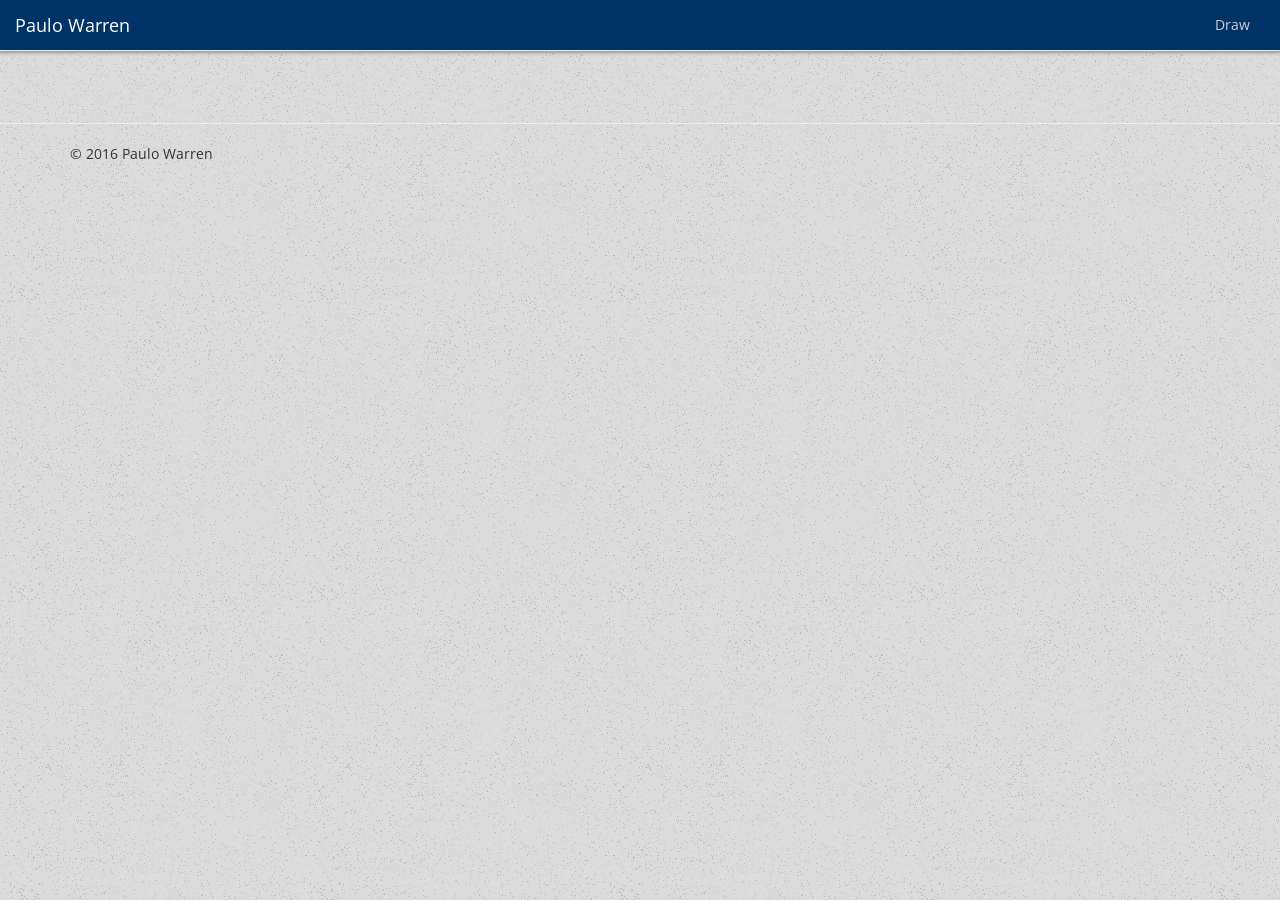
==== index.html @ 4a7e5107 "added everything" ====
<!doctype html>
<html lang="en">
<head>
    <meta charset="utf-8">
    <title>Paulo Warren</title>
    <meta name="description" content="Paulo Warren's submission">
    <meta name="author" content="Paulo Warren">
    <base href="/">

    <link rel="stylesheet" href="/static/css/bootstrap.min.css">
    <link rel="stylesheet" href="/static/css/style.css">
    <link href='https://fonts.googleapis.com/css?family=Open+Sans|Libre+Baskerville|Lora' rel='stylesheet' type='text/css'>
    <!--[if lt IE 9]>
    <script src="http://html5shiv.googlecode.com/svn/trunk/html5.js"></script>
    <![endif]-->
</head>
<body ng-app="pauloApp">
    <div class="container">

        <nav id="topnav" class="navbar navbar-default navbar-fixed-top">
            <div class="container-fluid">
                <div class="navbar-header">
                    <a class="navbar-brand title" style="color: white;" href="/">Paulo Warren</a>
                </div>
                <ul class="nav navbar-nav pull-right">
                <li><a class="nav-title title" href="/draw">Draw</a></li>
                </ul>
            </div>
        </nav>
        <div class="container-fluid">
            <div class="row-fluid">
                <div class="col-md-10 col-md-offset-1">
                    <div ng-view></div>
                </div>
            </div>
        </div>
    </div>

    <hr>
    <div class="container">
        <p class="title">© 2016 Paulo Warren</p>
    </div>
    <script src="/static/js/paper-full.js"></script>
    <script src="/node_modules/angular/angular.js"></script>
    <script src="/static/js/angular-route.js"></script>
    <script src="/angular/controllers/MainCtrl.js"></script>
    <script src="/angular/controllers/DrawCtrl.js"></script>
    <script src="/angular/routes.js"></script>
    <script src="/angular/app.js"></script>
    <script src="/static/js/jquery-1.12.0.min.js"></script>
    <script src="/static/js/bootstrap.min.js"></script>
</body>
</html>
---- static/css/style.css ----
body{
	padding-top: 8%;
	font-family: 'Lora', serif;
	background: url('../img/old_moon.png');
}

#topnav{
	background: #003366;
	-webkit-box-shadow: 0 0 3px 2px #999;
}

.blue{
	background: #003366;	
	color: #C7C1C1;
}
.blue-border{
	border-color: #003366;
}

.panel-default > .panel-heading{

	background-color: #003366;	
	color: white;
}

.jumbotron{
	padding-bottom: 2%;
}
.nav-title{
	color: white;
	padding-left: 41.5%;
}
.writing{
	font-size: large;
}

.title{
	font-family: 'Open Sans', serif;
}
.nav-title{
	color: #CFCED8 !important;
}
.nav-title:hover{
	color: white !important;
}
.link{
	font-size: x-large;
}
.droid{
	font-family: 'Droid Serif', serif;
}
.center{
	text-align: center;
}
.justified{
	padding-right: 6%;
	text-align: justify;
}

.thumbnail.right-caption{
	float: left;
}
.thumbnail.right-caption > img{
	float: left;
}

.btn-default:hover{
	background-color: #003366;
	color:white;
}
.reset-button{
	position: absolute;
	left: 78%;
}
.warning{
	position: absolute;
	left: 38%;
	top: 45%;
}
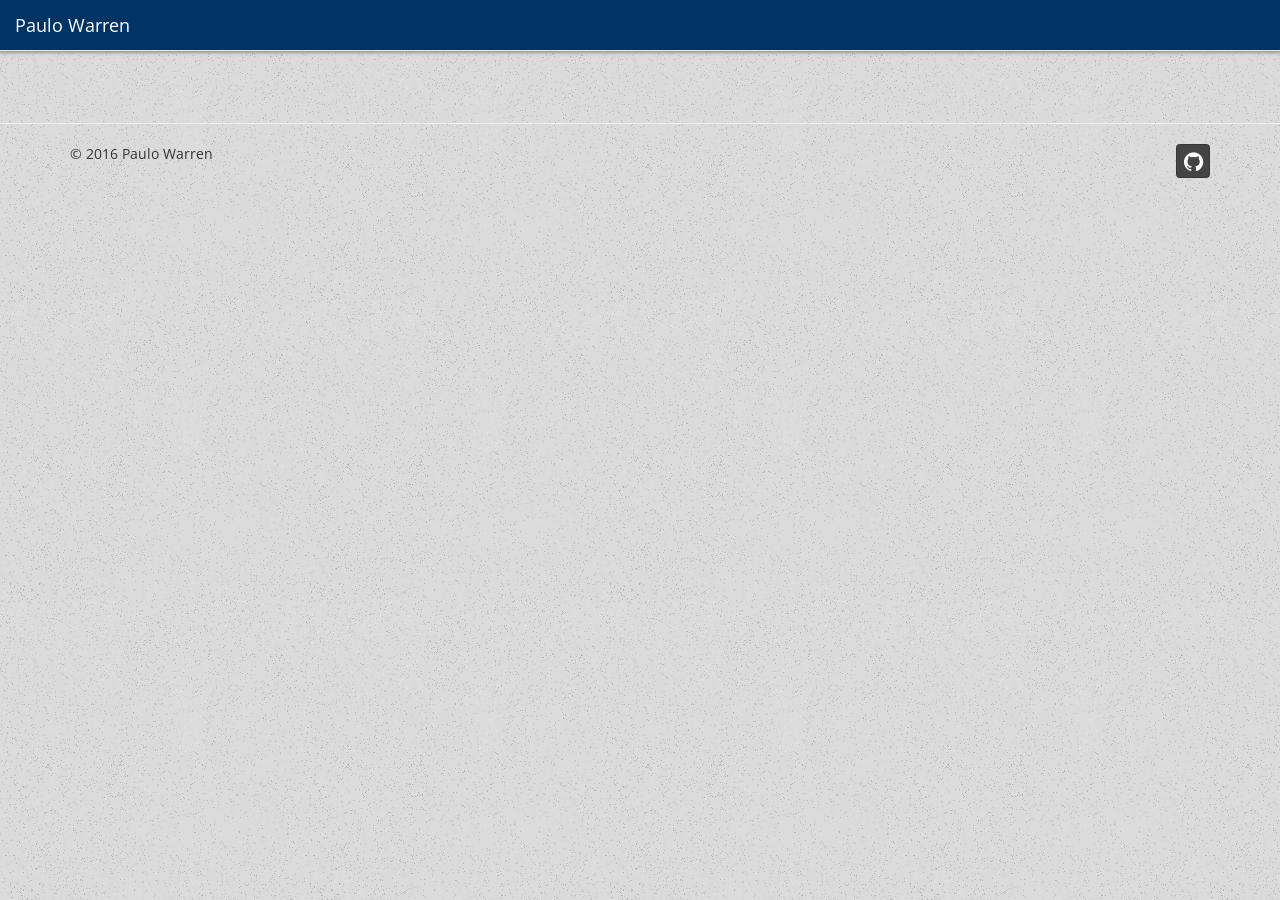
==== commit 93b0d9e6: "removed draw page, made face drawable" ====
--- a/index.html
+++ b/index.html
@@ -9,6 +9,8 @@
 
     <link rel="stylesheet" href="/static/css/bootstrap.min.css">
     <link rel="stylesheet" href="/static/css/style.css">
+    <link rel="stylesheet" href="/static/css/bootstrap-social.css">
+    <link rel="stylesheet" href="https://maxcdn.bootstrapcdn.com/font-awesome/4.6.1/css/font-awesome.min.css">
     <link href='https://fonts.googleapis.com/css?family=Open+Sans|Libre+Baskerville|Lora' rel='stylesheet' type='text/css'>
     <!--[if lt IE 9]>
     <script src="http://html5shiv.googlecode.com/svn/trunk/html5.js"></script>
@@ -22,10 +24,7 @@
                 <div class="navbar-header">
                     <a class="navbar-brand title" style="color: white;" href="/">Paulo Warren</a>
                 </div>
-                <ul class="nav navbar-nav pull-right">
-                <li><a class="nav-title title" href="/draw">Draw</a></li>
-                </ul>
-            </div>
+                </div>
         </nav>
         <div class="container-fluid">
             <div class="row-fluid">
@@ -38,16 +37,19 @@
 
     <hr>
     <div class="container">
-        <p class="title">© 2016 Paulo Warren</p>
+        <p class="title">© 2016 Paulo Warren
+            <a class="btn btn-social-icon btn-github pull-right"><span class="fa fa-github"></span></a>
+        </p>
     </div>
     <script src="/static/js/paper-full.js"></script>
     <script src="/node_modules/angular/angular.js"></script>
     <script src="/static/js/angular-route.js"></script>
     <script src="/angular/controllers/MainCtrl.js"></script>
-    <script src="/angular/controllers/DrawCtrl.js"></script>
     <script src="/angular/routes.js"></script>
     <script src="/angular/app.js"></script>
+    <script src="/angular/factories/draw.js"></script>
     <script src="/static/js/jquery-1.12.0.min.js"></script>
     <script src="/static/js/bootstrap.min.js"></script>
+    <script src="/static/js/jscolor.js"></script>
 </body>
 </html>
